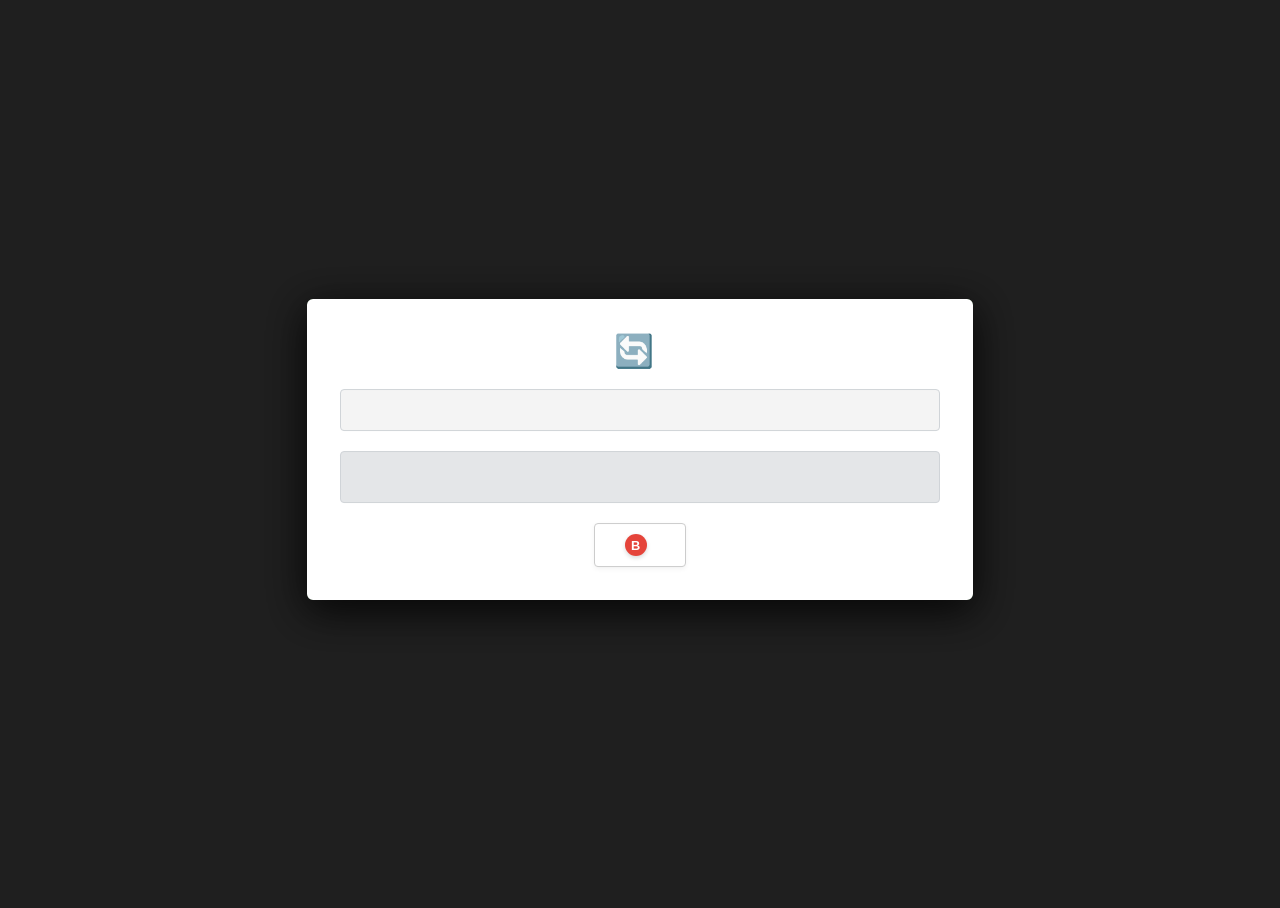
==== Source/Blade-2005/index.html @ 4a7c9905 "Add files via upload" ====
<!DOCTYPE html>
<html lang="en" dir="ltr"> <head>
    <meta charset="UTF-8">
    <meta name="viewport" content="width=device-width, initial-scale=1.0">
    <title>Xenia Dashboard</title>
    
    <link id="theme-stylesheet" rel="stylesheet" href=""> 
    <link href="https://fonts.googleapis.com/css2?family=Tajawal:wght@400;500;700;800&display=swap" rel="stylesheet">
    
    <link href="https://fonts.googleapis.com/css2?family=Source+Sans+3:wght@400;600;700&display=swap" rel="stylesheet">
    <style>
        body, html {
            width: 100%;
            height: 100vh;
            overflow: hidden;
            font-family: 'XBOX', 'Source Sans 3', 'Segoe UI', Tahoma, sans-serif;
            position: relative;
            color: #fff;
        }
    </style>
</head>
<body>
    
    <div class="nxe-dashboard" x-data x-cloak>
        <div id="view-host" x-html="$store.app.currentViewHTML">
        </div>
    </div>
    
    <style>
        [x-cloak] { display: none !important; }
    </style>

    <audio id="select-sound" src="assets/audio/Select A (Alt).wav" preload="auto"></audio>
    <audio id="back-sound" src="assets/audio/Back.wav" preload="auto"></audio>
    <audio id="focus-sound" src="assets/audio/move.wav" preload="auto"></audio>
    <audio id="channel-up-sound" src="assets/audio/Page Left.wav" preload="auto"></audio>
    <audio id="channel-down-sound" src="assets/audio/Page Right.wav" preload="auto"></audio>
    <audio id="panel-left-sound" src="assets/audio/dash_Blink.wav" preload="auto"></audio>
    <audio id="panel-right-sound" src="assets/audio/dl_complete.wav" preload="auto"></audio>
    <audio id="panel-unfold-sound" src="assets/audio/guide-open.wav" preload="auto"></audio>
    <audio id="bgm-player" loop></audio>

    <script src="theme.js"></script>
    <script src="app-core://core.js"></script>
    
    <script src="app-core://cdn.min.js"></script>
    

    <div id="guide-overlay" 
     class="nxe-guide-overlay" 
     x-show="$store.app.isGuideOpen" 
     x-transition:enter="transition ease-out duration-300"
     x-transition:enter-start="opacity-0 translate-x-[-50px]"
     x-transition:enter-end="opacity-100 translate-x-0"
     x-transition:leave="transition ease-in duration-200"
     x-transition:leave-start="opacity-100 translate-x-0"
     x-transition:leave-end="opacity-0 translate-x-[-50px]"
     style="display: none;">

    <div class="nxe-guide-backdrop"></div>

    <div class="nxe-guide-master">
        
        <div class="nxe-guide-header">
            <div class="nxe-guide-title">XENIA GUIDE</div>
            <div class="nxe-guide-time" x-text="$store.app.systemTime || '12:00 PM'"></div>
        </div>

        <div class="nxe-blades-container">

            <div class="nxe-blade blade-settings" 
                :class="{'active': $store.app.guideTabs[$store.app.guideTabIndex].id === 'settings'}"
                :style="{
                    'order': $store.app.guideTabs[$store.app.guideTabIndex].id === 'settings' ? 1 : ($store.app.guideTabs[$store.app.guideTabIndex].id === 'games' ? 2 : 3),
                    'z-index': $store.app.guideTabs[$store.app.guideTabIndex].id === 'settings' ? 10 : ($store.app.guideTabs[$store.app.guideTabIndex].id === 'games' ? 9 : 8)
                }">
                 
                <div class="nxe-content" x-show="$store.app.guideTabs[$store.app.guideTabIndex].id === 'settings'">
                    <ul class="nxe-menu-list scrollable">
                        <template x-for="(item, index) in $store.app.settingsMenu" :key="item.id">
                            <li :id="'guide-settings-' + index" 
                                :class="{'selected': $store.app.guideMenuIndex === index}"
                                @click.prevent="$store.actions.selectFocusedItem()">
                                
                                <template x-if="item.icon">
                                    <img :src="item.icon" style="width: 24px; height: 24px; margin-right: 15px; object-fit: contain; filter: drop-shadow(1px 0 0 #333) drop-shadow(-1px 0 0 #333) drop-shadow(0 1px 0 #333) drop-shadow(0 -1px 0 #333);">
                                </template>
                                
                                <span style="flex: 1;" x-text="$store.app.t('settings.' + item.id + '_title') || item.name"></span>
                                
                                <template x-if="item.id === 'language'">
                                    <span class="guide-lang-badge" style="background: rgba(0,0,0,0.1); padding: 2px 6px; border-radius: 4px; font-size: 12px; font-weight: 900;" x-text="$store.app.language.toUpperCase()"></span>
                                </template>
                            </li>
                        </template>
                    </ul>
                </div>
                <div class="nxe-spine"><span x-text="$store.app.t('guide.settings') || 'SETTINGS'"></span></div>
            </div>

            <div class="nxe-blade blade-home" 
                :class="{'active': $store.app.guideTabs[$store.app.guideTabIndex].id === 'home'}"
                :style="{
                    'order': $store.app.guideTabs[$store.app.guideTabIndex].id === 'home' ? 1 : ($store.app.guideTabs[$store.app.guideTabIndex].id === 'settings' ? 2 : 3),
                    'z-index': $store.app.guideTabs[$store.app.guideTabIndex].id === 'home' ? 10 : ($store.app.guideTabs[$store.app.guideTabIndex].id === 'settings' ? 9 : 8)
                }">
                 
                <div class="nxe-content" x-show="$store.app.guideTabs[$store.app.guideTabIndex].id === 'home'">
                    
                    <div class="nxe-profile-card">
                        <div class="nxe-gamerpic-container">
                            <template x-if="$store.app.userAvatar">
                                <img :src="$store.app.userAvatar" alt="Gamerpic" style="width: 100%; height: 100%; object-fit: cover; display: block;">
                            </template>
                            <template x-if="!$store.app.userAvatar">
                                <img src="assets/icons/placeholder.png" alt="Gamerpic" style="width: 100%; height: 100%; object-fit: cover; display: block;">
                            </template>
                        </div>
                        <div class="nxe-profile-details">
                            <div class="nxe-player-name">
                                <span x-text="$store.app.playerTag || 'Player Name'"></span> 
                                <span class="nxe-score" x-text="$store.app.gamerscore || 0"></span>
                            </div>
                            <div class="nxe-player-status">Status <span class="nxe-status-text">Online</span></div>
                        </div>
                    </div>

                    <ul class="nxe-menu-list">
                        <li id="guide-home-0" :class="{'selected': $store.app.guideMenuIndex === 0}">
                            <span x-text="$store.app.t('guide.dashboard') || 'XENIA DASHBOARD'"></span>
                        </li>
                        <li id="guide-home-1" :class="{'selected': $store.app.guideMenuIndex === 1}">
                            <span class="label" x-text="$store.app.t('guide.friend_list') || 'FRIEND LIST'"></span>
                        </li>
                        <li id="guide-home-2" :class="{'selected': $store.app.guideMenuIndex === 2}">
                            <span x-text="$store.app.t('guide.shutdown') || 'SHUTDOWN SYSTEM'"></span>
                        </li>
                    </ul>
                </div>
                <div class="nxe-spine"><span x-text="$store.app.t('guide.home') || 'HOME'"></span></div>
            </div>

            <div class="nxe-blade blade-games" 
                :class="{'active': $store.app.guideTabs[$store.app.guideTabIndex].id === 'games'}"
                :style="{
                    'order': $store.app.guideTabs[$store.app.guideTabIndex].id === 'games' ? 1 : ($store.app.guideTabs[$store.app.guideTabIndex].id === 'home' ? 2 : 3),
                    'z-index': $store.app.guideTabs[$store.app.guideTabIndex].id === 'games' ? 10 : ($store.app.guideTabs[$store.app.guideTabIndex].id === 'home' ? 9 : 8)
                }">
                
                <div class="nxe-content" x-show="$store.app.guideTabs[$store.app.guideTabIndex].id === 'games'">
                    <ul class="nxe-menu-list scrollable">
                        <template x-for="(game, index) in $store.app.gamesList" :key="game.path">
                            <li :id="'guide-game-' + index" :class="{'selected': $store.app.guideMenuIndex === index}">
                                <img :src="($store.app.filteredLibraryGames.find(g => g.titleID === game.titleID)?.iconUrl) || game.coverUrl || 'assets/icons/placeholder.png'" 
                                    style="width: 35px; height: 35px; border-radius: 4px; object-fit: cover; margin-right: 15px; border: 1px solid rgba(0,0,0,0.2);">
                                <span x-text="game.name"></span>
                            </li>
                        </template>
                        <li x-show="$store.app.gamesList.length === 0" style="justify-content:center; border:none; background: transparent; box-shadow: none;">
                            <span style="color:#888;" x-text="$store.app.t('guide.no_games') || 'No games found'"></span>
                        </li>
                    </ul>
                </div>
                <div class="nxe-spine"><span x-text="$store.app.t('guide.games') || 'GAMES'"></span></div>
            </div>

        </div>

        <div class="nxe-guide-footer">
            <div class="nxe-btn">
                <div class="btn-bubble btn-a">A</div>
                <span x-text="$store.app.t('generic.select') || 'Select'"></span>
            </div>
            <div class="nxe-btn">
                <div class="btn-bubble btn-b">B</div>
                <span x-text="$store.app.t('generic.close') || 'Back'"></span>
            </div>
        </div>

    </div>
</div>

<style>
    
    .shutdown-crt {
        position: fixed;
        top: 0; left: 0; right: 0; bottom: 0;
        background: black;
        opacity: 0;
        pointer-events: none;
        z-index: 9999;
        transition: opacity 0.1s;
    }

    
    .shutdown-active {
        opacity: 1;
        animation: turn-off 0.7s cubic-bezier(0.23, 1, 0.32, 1) forwards;
    }

    @keyframes turn-off {
        0% {
            transform: scale(1, 1.3) translate3d(0, 0, 0);
            -webkit-filter: brightness(1);
            filter: brightness(1);
            opacity: 1;
        }
        60% {
            transform: scale(1, 0.001) translate3d(0, 0, 0);
            -webkit-filter: brightness(10);
            filter: brightness(10);
        }
        100% {
            animation-timing-function: cubic-bezier(0.755, 0.05, 0.855, 0.06);
            transform: scale(0, 0.001) translate3d(0, 0, 0);
            -webkit-filter: brightness(0);
            filter: brightness(0);
        }
    }

    
    @import url('https://fonts.googleapis.com/css2?family=Tajawal:wght@400;500;700;800&display=swap');

    
    html[dir="rtl"] body {
        font-family: 'Tajawal', 'Segoe UI', sans-serif !important;
    }

    
    html[dir="rtl"] .nxe-settings-wrapper,
    html[dir="rtl"] .marketplace-header,
    html[dir="rtl"] .info-card-header {
        flex-direction: row-reverse;
    }

    html[dir="rtl"] .nxe-footer-left {
        right: 50px; left: auto; flex-direction: row-reverse;
    }
    html[dir="rtl"] .nxe-footer-right {
        left: 50px; right: auto;
    }
    html[dir="rtl"] .footer-button {
        flex-direction: row-reverse;
    }
    html[dir="rtl"] .button-icon {
        margin-right: 0; margin-left: 10px;
    }

    
    html[dir="rtl"] .dashboard-drawer,
    html[dir="rtl"] .download-drawer {
        left: -420px; right: auto;
        border-left: none; border-right: 1px solid rgba(255,255,255,0.1);
    }
    html[dir="rtl"] .dashboard-drawer.open,
    html[dir="rtl"] .download-drawer.open {
        transform: translateX(420px);
    }

    
    html[dir="rtl"] .nxe-settings-icon {
        margin-right: 0; margin-left: 15px;
    }

    
    html[dir="rtl"] .search-icon {
        right: 12px; left: auto;
    }
    html[dir="rtl"] .search-box-wrapper input {
        padding: 10px 35px 10px 15px;
    }
    html[dir="rtl"] .rb-hint {
        left: 15px; right: auto;
    }
</style>

<div x-data x-show="$store.app.showX360tidNotify" 
     class="nxe-global-overlay" 
     style="position: fixed; top: 50%; left: 50%; transform: translate(-50%, -50%); z-index: 999999; width: auto; height: auto;">
    
    
    <div class="nxe-alert-box" 
         :dir="$store.app.language === 'ar' ? 'rtl' : 'ltr'"
         style="background: #ffffff; border: 3px solid #107c10; width: 600px; padding: 30px; border-radius: 6px; box-shadow: 0 0 0 9999px rgba(0, 0, 0, 0.65), 0 10px 40px rgba(0, 0, 0, 0.5); animation: nxe-page-slide-in 0.3s; color: #2c3338; position: relative; font-family: var(--font-family, sans-serif);">
        
        
        <h2 style="color: #000000; margin-top: 0; display: flex; align-items: center; gap: 12px; justify-content: center; font-weight: 700;">
            <span style="font-size: 2rem;">⚠</span>
            <span x-html="$store.app.t('scan_tool.title')"></span>
        </h2>
        
        
        <div style="background: #f4f4f4; border-radius: 4px; padding: 15px; margin-bottom: 20px; border: 1px dashed #b7b7b7;">
            <p style="margin: 0; font-weight: bold; color: #2c3338; font-size: 1.1rem; text-align: center;" 
               x-html="$store.app.t('scan_tool.missing')"></p>
            <p style="margin: 10px 0 0 0; font-size: 0.95rem; color: #555555; text-align: center; line-height: 1.6;"
               x-html="$store.app.t('scan_tool.desc')"></p>
        </div>

        
        <div style="margin: 15px 0; background: #e4e6e8; padding: 25px 20px; border-radius: 4px; border: 1px solid #b1b1b1; text-align: center;">
            
            <template x-if="$store.app.x360tidDownloadState === 'idle' || $store.app.x360tidDownloadState === 'error'">
                <div>
                    
                    <div x-show="$store.app.x360tidDownloadState === 'error'" style="color: #db1f1f; margin-bottom: 15px; font-weight: bold;" x-html="$store.app.t('scan_tool.fail')"></div>
                    
                    
                    <button @click="$store.actions.downloadX360tid()" 
                            style="background: #333333; color: white; border: none; padding: 12px 30px; border-radius: 4px; cursor: pointer; font-weight: bold; font-size: 1.1rem; box-shadow: 0 4px 10px rgba(0,0,0,0.15); display: flex; align-items: center; justify-content: center; gap: 12px; margin: 0 auto; transition: transform 0.1s;">
                        <span style="background: #f2c40e; color: #111; border-radius: 50%; width: 26px; height: 26px; display: inline-flex; align-items: center; justify-content: center; font-size: 0.9rem; font-weight: bold; box-shadow: 0 2px 4px rgba(0,0,0,0.2);">Y</span>
                        <span x-html="$store.app.t('scan_tool.auto_btn')"></span>
                    </button>
                </div>
            </template>

            
            <template x-if="$store.app.x360tidDownloadState === 'downloading'">
                <div style="color: #9c9c9c; font-weight: bold; font-size: 1.2rem; display: flex; align-items: center; justify-content: center; gap: 10px; animation: blink-cursor 1s infinite;">
                    <span style="font-size: 1.5rem;">⬇️</span>
                    <span x-html="$store.app.t('scan_tool.downloading')"></span>
                </div>
            </template>

            
            <template x-if="$store.app.x360tidDownloadState === 'success'">
                <div style="color: #b9b9b9; font-weight: bold; font-size: 1.2rem; display: flex; align-items: center; justify-content: center; gap: 10px;">
                    <span style="font-size: 1.5rem;">✅</span>
                    <span x-html="$store.app.t('scan_tool.success')"></span>
                </div>
            </template>
        </div>

        
        <div style="display: flex; justify-content: center; margin-top: 20px;">
            <button @click="$store.app.showX360tidNotify = false" 
                    style="background: #ffffff; color: #333333; border: 1px solid #cccccc; padding: 10px 30px; border-radius: 4px; cursor: pointer; font-size: 0.95rem; display: flex; align-items: center; gap: 8px; font-weight: bold; transition: all 0.2s; box-shadow: 0 2px 5px rgba(0,0,0,0.05);">
                <span style="background: #e5443a; color: white; border-radius: 50%; width: 22px; height: 22px; display: inline-flex; align-items: center; justify-content: center; font-size: 0.8rem; box-shadow: 0 2px 4px rgba(0,0,0,0.15);">B</span>
                <span x-html="$store.app.t('generic.cancel')"></span>
            </button>
        </div>
    </div>
</div>
<div x-data x-show="$store.app.showAppUpdateNotify" 
     class="nxe-global-overlay" 
     style="position: fixed; top: 50%; left: 50%; transform: translate(-50%, -50%); z-index: 999999; width: auto; height: auto;">
    
    
    <div class="nxe-alert-box" 
         :dir="$store.app.language === 'ar' ? 'rtl' : 'ltr'"
         style="background: #ffffff; border: 3px solid #ffffff; width: 600px; padding: 30px; border-radius: 6px; box-shadow: 0 0 0 9999px rgba(0, 0, 0, 0.65), 0 10px 40px rgba(0, 0, 0, 0.5); animation: nxe-page-slide-in 0.3s; color: #2c3338; position: relative; font-family: var(--font-family, sans-serif);">
        
        
        <h2 style="color: #000000; margin-top: 0; display: flex; align-items: center; gap: 12px; justify-content: center; font-weight: 700;">
            <span style="font-size: 2rem;">🔄</span>
            <span x-text="$store.app.t('app_update.title')"></span>
        </h2>
        
        
        <div style="background: #f4f4f4; border-radius: 4px; padding: 15px; margin-bottom: 20px; border: 1px solid #d0d4d8;">
            <p style="margin: 0; font-weight: bold; color: #2c3338; font-size: 1.1rem; text-align: center;">
                <span x-text="$store.app.t('app_update.version_prefix')"></span>
                <span style="color: #a7a7a7; font-weight: 700;" x-text="$store.app.newAppVersionFound"></span>
                <span x-text="$store.app.t('app_update.version_suffix')"></span>
            </p>
            <p style="margin: 10px 0 0 0; font-size: 0.95rem; color: #555555; text-align: center; line-height: 1.6;" 
               x-text="$store.app.t('app_update.description')">
            </p>
        </div>

        
        <div style="margin: 15px 0; background: #e4e6e8; padding: 25px 20px; border-radius: 4px; border: 1px solid #d0d4d8; text-align: center;">
            
            <template x-if="$store.app.appUpdateDownloadState === 'idle' || $store.app.appUpdateDownloadState === 'error'">
                <div>
                    <div x-show="$store.app.appUpdateDownloadState === 'error'" style="color: #db1f1f; margin-bottom: 15px; font-weight: bold;" x-text="$store.app.t('app_update.failed')"></div>
                    
                    
                    <button @click="$store.actions.startAutoAppUpdate()" 
                            style="background: #333333; color: white; border: none; padding: 12px 30px; border-radius: 4px; cursor: pointer; font-weight: bold; font-size: 1.1rem; box-shadow: 0 4px 10px rgba(0,0,0,0.15); display: flex; align-items: center; justify-content: center; gap: 12px; margin: 0 auto; transition: transform 0.1s;">
                        <span style="background: #f2c40e; color: #111; border-radius: 50%; width: 26px; height: 26px; display: inline-flex; align-items: center; justify-content: center; font-size: 0.9rem; font-weight: bold; box-shadow: 0 2px 4px rgba(0,0,0,0.2);">Y</span>
                        <span x-text="$store.app.t('app_update.update_now')"></span>
                    </button>
                </div>
            </template>

            
            <template x-if="$store.app.appUpdateDownloadState === 'downloading'">
                <div style="display: flex; flex-direction: column; align-items: center; gap: 10px;">
                    <div style="color: #000000; font-weight: bold; font-size: 1.2rem; display: flex; align-items: center; justify-content: center; gap: 10px; animation: blink-cursor 1s infinite;">
                        <span style="font-size: 1.5rem;">⬇️</span>
                        <span x-text="$store.app.t('app_update.downloading')"></span>
                    </div>
                    <div style="font-size: 1.5rem; font-weight: bold; color: #2c3338;" x-text="$store.app.appUpdateInfo.percentage + '%'"></div>
                </div>
            </template>
        </div>

        
        <div style="display: flex; justify-content: center; margin-top: 20px;">
            <button @click="$store.app.showAppUpdateNotify = false; $store.actions.playSound('back');" 
                    style="background: #ffffff; color: #333333; border: 1px solid #cccccc; padding: 10px 30px; border-radius: 4px; cursor: pointer; font-size: 0.95rem; display: flex; align-items: center; gap: 8px; font-weight: bold; transition: all 0.2s; box-shadow: 0 2px 5px rgba(0,0,0,0.05);">
                <span style="background: #e5443a; color: white; border-radius: 50%; width: 22px; height: 22px; display: inline-flex; align-items: center; justify-content: center; font-size: 0.8rem; box-shadow: 0 2px 4px rgba(0,0,0,0.15);">B</span>
                <span x-text="$store.app.t('app_update.ask_later')"></span>
            </button>
        </div>
    </div>
</div>

    <style>
        
        .friend-list-overlay {
            position: fixed; 
            top: 0; left: 0; 
            width: 100vw; height: 100vh;
            background: rgba(0, 0, 0, 0.7); 
            backdrop-filter: blur(8px);
            z-index: 99999; 
            display: flex; 
            align-items: center; 
            justify-content: center;
        }

        .friend-list-box {
            width: 600px; 
            background: #ffffff; 
            border: 1px solid #ccc;
            border-radius: 12px; 
            box-shadow: 0 25px 60px rgba(0,0,0,0.6);
            overflow: hidden; 
            display: flex; 
            flex-direction: column;
            direction: ltr; 
            font-family: 'Segoe UI', Tahoma, sans-serif;
        }

        .friend-list-header {
            background: #f4f4f4; 
            padding: 20px 25px; 
            border-bottom: 2px solid #e0e0e0;
            display: flex; 
            justify-content: space-between; 
            align-items: center;
        }
        
        .friend-list-header h3 { margin: 0; color: #111; font-size: 24px; font-weight: 800; text-transform: uppercase; text-shadow: none; }
        .friend-list-header span { color: #555; font-size: 14px; font-weight: bold; }
        
        .empty-friends-icon {
            width: 60px;
            height: 60px;
            opacity: 0.5; 
            margin-bottom: 20px;
            display: block;
            margin-left: auto;
            margin-right: auto;
            filter: drop-shadow(0 2px 4px rgba(0,0,0,0.1));
        }
        
        .friend-list-content { padding: 10px; max-height: 400px; overflow-y: auto; background: #ffffff; }
        
        .friend-item {
            padding: 15px 20px; 
            margin-bottom: 5px; 
            border-radius: 6px;
            display: flex; 
            align-items: center; 
            gap: 15px;
            background: #fafafa; 
            border: 1px solid #eee;
            color: #333; 
            cursor: pointer; 
            transition: all 0.15s ease-out;
        }
        
        .friend-item.focused {
            background: #ffffff; 
            color: #000; 
            transform: scale(1.02);
            box-shadow: 0 4px 12px rgba(0,0,0,0.1);
            border: 2px solid #000000; 
            z-index: 10;
        }
        
        .friend-footer {
            padding: 15px 25px; 
            background: #f9f9f9; 
            display: flex; 
            gap: 30px;
            justify-content: flex-end; 
            border-top: 1px solid #eee;
        }
        
        .friend-footer div { display: flex; align-items: center; gap: 8px; font-size: 14px; color: #111; font-weight: bold; text-transform: uppercase;}
        
        .keyboard-overlay {
            position: fixed;
            top: 0; left: 0;
            width: 100%; height: 100%;
            
            background: rgba(0, 0, 0, 0.7); 
            backdrop-filter: blur(8px);
            z-index: 20000;
            display: none;
            align-items: center;
            justify-content: center;
            opacity: 0;
            transition: opacity 0.3s ease;
        }

        .keyboard-overlay.open {
            display: flex;
            opacity: 1;
        }

        
        .xbox-kb-wrapper {
            width: 900px;
            background: #ffffff; 
            border: 1px solid #ccc;
            border-radius: 12px;
            padding: 30px;
            box-shadow: 0 25px 60px rgba(0,0,0,0.5);
            position: relative;
        }

        .kb-top-label {
            font-size: 1.4rem;
            color: #111; 
            margin-bottom: 20px;
            text-transform: uppercase;
            letter-spacing: 2px;
            font-weight: 800;
            text-align: center;
            border-bottom: 2px solid #eee;
            padding-bottom: 10px;
        }

        
        .xbox-kb-input-row {
            background: #f9f9f9; 
            border: 2px solid #ccc;
            border-radius: 8px;
            padding: 15px 20px;
            margin-bottom: 30px;
            display: flex;
            align-items: center;
            position: relative;
            height: 60px;
            box-sizing: border-box;
        }

        .xbox-kb-input {
            background: transparent;
            border: none;
            color: #000; 
            font-size: 1.8rem;
            font-weight: bold;
            width: 100%;
            outline: none;
            font-family: 'Segoe UI', Tahoma, Geneva, Verdana, sans-serif;
        }

        .input-cursor {
            position: absolute;
            width: 3px;
            height: 30px;
            background-color: #107c10; 
            animation: blink-cursor 0.8s infinite;
        }

        @keyframes blink-cursor {
            0%, 100% { opacity: 1; }
            50% { opacity: 0; }
        }

        .xbox-kb-main-body { display: flex; gap: 20px; justify-content: space-between; }
        .kb-col { display: flex; flex-direction: column; gap: 10px; }
        .center-col { flex: 1; }

        .keys-grid-tight { display: flex; flex-direction: column; gap: 8px; }
        .keys-row-tight { display: flex; justify-content: center; gap: 8px; }

        
        .xbox-key-tight {
            width: 50px; height: 50px;
            background: #f4f4f4; 
            border: 1px solid #ddd;
            border-bottom: 3px solid #ccc; 
            border-radius: 6px;
            display: flex; align-items: center; justify-content: center;
            color: #111; 
            font-size: 1.2rem;
            font-weight: bold;
            transition: all 0.15s ease-out;
            cursor: pointer;
        }

        
        .xbox-key-tight.focused {
            background: #107c10; 
            color: #fff;
            border-color: #0b530b;
            border-bottom: 3px solid #0b530b;
            transform: scale(1.1);
            box-shadow: 0 5px 15px rgba(16, 124, 16, 0.4);
            z-index: 10;
        }

        
        .side-btn {
            background: #f4f4f4;
            padding: 15px; border-radius: 8px;
            text-align: center; min-width: 100px;
            border: 1px solid #ddd;
            border-bottom: 3px solid #ccc;
            display: flex; flex-direction: column; justify-content: center; flex: 1;
        }

        .side-btn .btn-icon-visual { color: #111; font-weight: bold; font-size: 14px; margin-bottom: 5px; }
        .side-btn .btn-label { color: #555; font-size: 12px; font-weight: bold; text-transform: uppercase; }

        .side-btn.active-state { 
            background: #eef7ee; 
            border-color: #107c10; 
            border-bottom-color: #107c10; 
        }

        
        .done-btn-container {
            background: #107c10; color: #fff; padding: 15px;
            border-radius: 8px; text-align: center; cursor: pointer;
            font-weight: bold; text-transform: uppercase;
            border-bottom: 3px solid #0b530b;
            display: flex; flex-direction: column; align-items: center; justify-content: center; flex: 1;
        }
        .play-icon-circle { font-size: 18px; margin-bottom: 5px; }

        .bottom-actions-row { display: flex; justify-content: center; gap: 40px; margin-top: 25px; }

        
        .wide-action-btn { display: flex; align-items: center; gap: 10px; color: #111; font-size: 0.9rem; font-weight: bold; text-transform: uppercase; }
        .footer-item { display: flex; align-items: center; gap: 10px; color: #111; font-size: 0.9rem; font-weight: bold; text-transform: uppercase; }

        .circle-icon {
            width: 28px; height: 28px; border-radius: 50%;
            display: flex; align-items: center; justify-content: center;
            color: white; font-weight: bold; font-size: 0.8rem;
            box-shadow: 0 2px 4px rgba(0,0,0,0.3);
        }

        .blue { background: #3a82e5; }
        .yellow { background: #f2c40e; color: #111; }
        .green-small { background: #59c853; color: #111; }
        .red-small { background: #e5443a; }

        
        .kb-black-footer {
            margin-top: 30px; border-top: 2px solid #eee;
            padding-top: 20px; display: flex; justify-content: center; gap: 40px;
        }

        


.button-icon.a, .btn-bubble.btn-a, .circle-icon.green-small, .friend-btn-icon.a, .art-footer .icon.a { background-color: var(--nxe-btn-a) !important; color: #000000 !important; }
.button-icon.b, .btn-bubble.btn-b, .circle-icon.red-small, .friend-btn-icon.b, .art-footer .icon.b { background-color: var(--nxe-btn-b) !important; color: #ffffff !important; }
.button-icon.x, .btn-bubble.btn-x, .circle-icon.blue, .friend-btn-icon.x, .art-footer .icon.x { background-color: var(--nxe-btn-x) !important; color: #ffffff !important; }
.button-icon.y, .btn-bubble.btn-y, .circle-icon.yellow, .friend-btn-icon.y, .art-footer .icon.y { background-color: var(--nxe-btn-y) !important; color: #000000 !important; }


.button-icon.menu, .button-icon.start-icon, .button-icon.lb-icon, .button-icon.rb-icon, 
.button-icon.lt-icon, .button-icon.rt-icon, .button-icon.back-icon, .bumper-hint, .friend-btn-icon.start {
    border-radius: 6px !important;
    padding: 0 8px !important;
    width: auto !important;
    min-width: 32px !important;
    height: 26px !important;
    font-size: 11px !important;
}


.button-icon.a, .button-icon.b, .button-icon.x, .button-icon.y, .button-icon.L3-icon, .button-icon.r3-icon,
.btn-bubble, .circle-icon, .friend-btn-icon:not(.start), .art-footer .icon {
    border-radius: 50% !important;
    width: 26px !important;
    height: 26px !important;
    padding: 0 !important;
    font-size: 12px !important;
}


.button-icon.r3-icon::before {
    display: none !important;
}


.footer-button,
.footer-button span,
.nxe-btn span,
.pb-footer-btn span,
.kb-black-footer .footer-item span,
.bottom-actions-row .wide-action-btn span,
.friend-footer div span:not([class*="icon"]),
.art-footer .footer-btn span:not(.icon) {
    color: #000000 !important;
    text-shadow: none !important;
    font-weight: 800 !important;
}


.done-btn-container {
    background: #ffffff !important;
    color: #000000 !important;
    border: 2px solid #000000 !important;
    box-shadow: 2px 2px 0px #000000 !important;
}
.done-btn-container .play-icon-circle {
    color: #000000 !important;
}
    </style>

    <div class="friend-list-overlay" x-show="$store.app.isFriendsOverlayOpen" x-transition.opacity style="display: none;">
        
        <template x-if="!$store.app.isKeyboardOpen">
            <div class="friend-list-box">
                <div class="friend-list-header">
                    <h3 x-text="$store.app.t('guide.friend_list') || 'Friend List'"></h3>
                    <span x-text="$store.app.friendsList.length + ' Friends'"></span>
                </div>
                
                <div class="friend-list-content custom-scrollbar">
                    <div x-show="$store.app.friendsList.length === 0" style="text-align: center; color: #555; padding: 60px 20px;">
                        <img src="assets/icons/Console-Xbox.png" class="empty-friends-icon" alt="Gamepad" style="filter: opacity(0.8) 
            drop-shadow(1px 0 0 #000) 
            drop-shadow(-1px 0 0 #000) 
            drop-shadow(0 1px 0 #000) 
            drop-shadow(0 -1px 0 #000) !important;">
                        <div style="font-size: 16px; line-height: 1.8; color: #333;" x-html="$store.app.t('guide.friends_empty') || `No friends added yet.<br>Press <b>Y</b> to add a friend's XUID.`"></div>
                    </div>

                    <template x-for="(friend, index) in $store.app.friendsList" :key="index">
                        <div 
                            class="friend-item" 
                            :class="{'focused': $store.app.focusedFriendIndex === index}"
                            @click="$store.app.focusedFriendIndex = index"
                        >
                            <div style="width: 45px; height: 45px; background: #e0e0e0; border-radius: 50%; display: flex; align-items: center; justify-content: center; border: 2px solid #ccc; font-size: 20px; color: #555; box-shadow: inset 0 2px 4px rgba(0,0,0,0.05);">
                                👤
                            </div>
                            
                            <div style="display: flex; flex-direction: column; flex: 1;">
                                <span style="font-size: 18px; font-weight: 800; color: #111;" x-text="friend.name"></span>
                                <span style="font-size: 13px; color: #666; font-family: 'Consolas', monospace; margin-top: 2px; font-weight: bold;" x-text="'XUID: ' + friend.xuid"></span>
                            </div>
                            
                            <span style="background: rgba(89, 200, 83, 0.1); border: 1px solid #59c853; color: #107c10; padding: 4px 8px; border-radius: 4px; font-size: 11px; font-weight: 900; letter-spacing: 1px;">NETPLAY</span>
                        </div>
                    </template>
                </div>

                <div class="friend-footer">
                    <div><span class="friend-btn-icon y">Y</span> <span x-text="$store.app.t('generic.add') || 'Add'"></span></div>
                    <div><span class="friend-btn-icon x">X</span> <span x-text="$store.app.t('generic.edit') || 'Edit'"></span></div>
                    <div><span class="friend-btn-icon start">☰</span> <span x-text="$store.app.t('generic.delete') || 'Delete'"></span></div>
                    <div><span class="friend-btn-icon b">B</span> <span x-text="$store.app.t('generic.close') || 'Close'"></span></div>
                </div>
            </div>
        </template>

        
        <template x-if="$store.app.isKeyboardOpen">
            <div class="xbox-kb-wrapper">
                
                <div class="kb-top-label" x-text="$store.app.keyboardMode === 'add_friend_xuid' ? ($store.app.t('guide.enter_xuid') || 'Enter Friend XUID (16 Characters)') : ($store.app.t('guide.enter_name') || 'Enter Friend Name')"></div>
                
                <div class="xbox-kb-input-row">
                    <input type="text" class="xbox-kb-input" 
                        :value="$store.app.keyboardMode === 'add_friend_xuid' ? $store.app.friendInputXuid : $store.app.friendInputName" readonly>
                    <div class="input-cursor" id="kb-cursor-indicator"></div>
                </div>
                
                <div class="xbox-kb-main-body">
                    <div class="kb-col side-col left">
                        <div class="side-btn" @click="$store.actions.moveTextCursor(-1)"><div class="btn-icon-visual lb-shape">◀ LB</div><span class="btn-label" x-text="$store.app.t('generic.left') || 'Left'"></span></div>
                        <div class="side-btn" :class="{'active-state': $store.app.isSymbols}" @click="$store.actions.handleKeyboardSpecial('SYMBOLS')"><div class="btn-icon-visual lt-shape">LT</div><span class="btn-label" x-text="$store.app.t('generic.symbols') || 'Symbols'"></span></div>
                        <div class="side-btn" :class="{'active-state': $store.app.isCaps}" @click="$store.actions.handleKeyboardSpecial('CAPS')"><div class="btn-icon-visual stick-shape">L3</div><span class="btn-label" x-text="$store.app.t('generic.caps') || 'Caps'"></span></div>
                    </div>
                    <div class="kb-col center-col">
                        <div class="keys-grid-tight">
                            <template x-for="(row, rIndex) in $store.app.currentKeys" :key="rIndex">
                                <div class="keys-row-tight">
                                    <template x-for="(key, cIndex) in row" :key="cIndex">
                                        <div class="xbox-key-tight" :class="{'focused': $store.app.keyboardRow === rIndex && $store.app.keyboardCol === cIndex}" @click="$store.app.keyboardRow = rIndex; $store.app.keyboardCol = cIndex; $store.actions.pressKeyboardKey()">
                                            <span x-text="key"></span>
                                        </div>
                                    </template>
                                </div>
                            </template>
                        </div>
                        <div class="bottom-actions-row">
                            <div class="wide-action-btn" @click="$store.actions.handleKeyboardSpecial('BACKSPACE')"><div class="circle-icon blue">X</div><span x-text="$store.app.t('generic.backspace') || 'Backspace'"></span></div>
                            <div class="wide-action-btn" @click="$store.actions.handleKeyboardSpecial('SPACE')"><div class="circle-icon yellow">Y</div><span x-text="$store.app.t('generic.space') || 'Space'"></span></div>
                        </div>
                    </div>
                    <div class="kb-col side-col right">
                        <div class="side-btn" @click="$store.actions.moveTextCursor(1)"><div class="btn-icon-visual rb-shape">RB ▶</div><span class="btn-label" x-text="$store.app.t('generic.right') || 'Right'"></span></div>
                        <div class="side-btn" :class="{'active-state': $store.app.isAccents}" @click="$store.actions.handleKeyboardSpecial('ACCENTS')"><div class="btn-icon-visual rt-shape">RT</div><span class="btn-label" x-text="$store.app.t('generic.accents') || 'Accents'"></span></div>
                        <div class="done-btn-container" @click="$store.actions.handleKeyboardSpecial('DONE')"><div class="play-icon-circle">▶</div><span x-text="$store.app.t('generic.done') || 'Done'"></span></div>
                    </div>
                </div>
                <div class="kb-black-footer">
                    <div class="footer-item"><div class="circle-icon green-small">A</div> <span x-text="$store.app.t('generic.select') || 'Select'"></span></div>
                    
                    <div class="footer-item" @click="$store.app.isKeyboardOpen = false"><div class="circle-icon red-small">B</div> <span x-text="$store.app.t('generic.cancel') || 'Cancel'"></span></div>
                </div>
            </div>
        </template>

    </div>

</body>
</html>
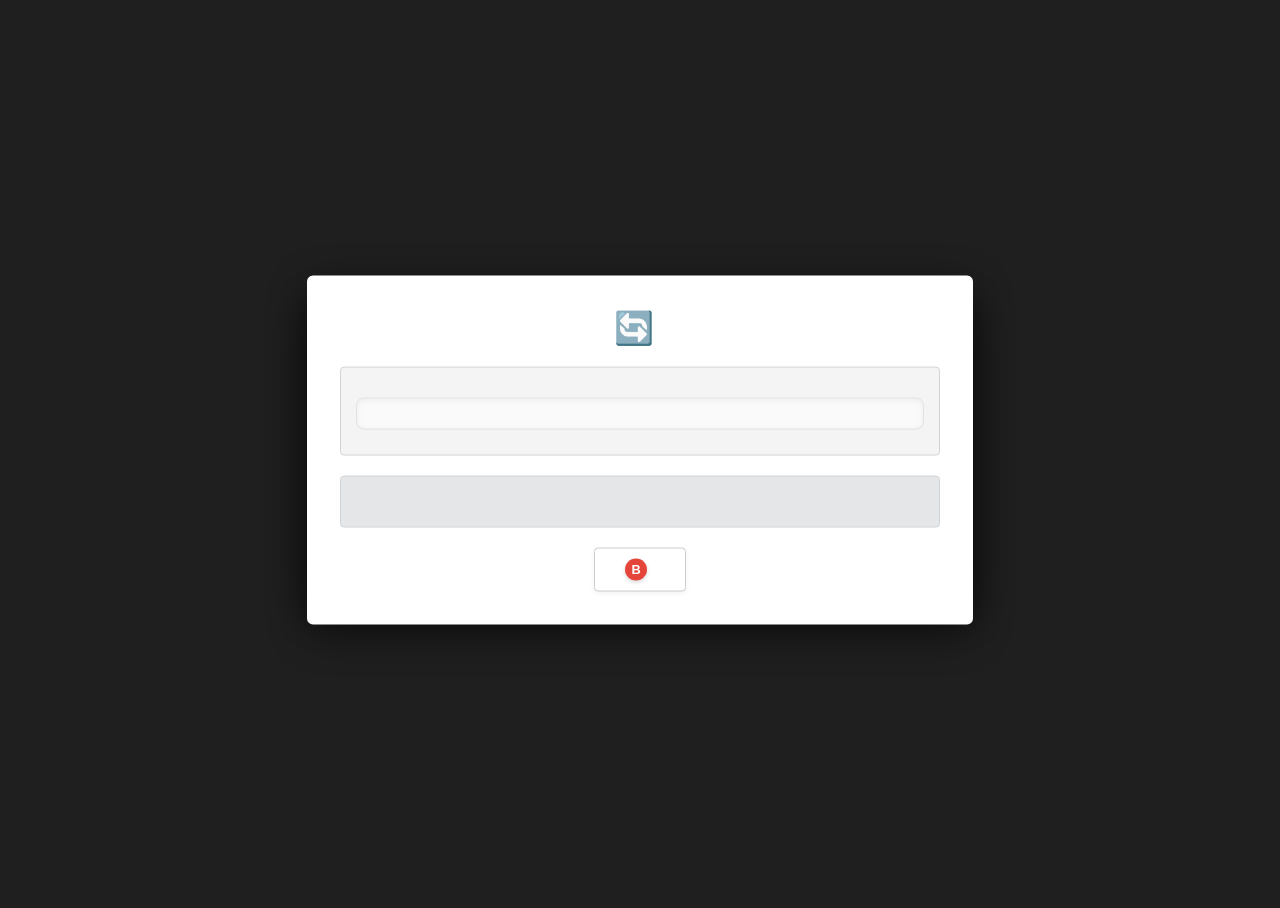
==== commit 0ddf2f85: "Add files via upload" ====
--- a/Source/Blade-2005/index.html
+++ b/Source/Blade-2005/index.html
@@ -121,7 +121,10 @@
                                 <span x-text="$store.app.playerTag || 'Player Name'"></span> 
                                 <span class="nxe-score" x-text="$store.app.gamerscore || 0"></span>
                             </div>
-                            <div class="nxe-player-status">Status <span class="nxe-status-text">Online</span></div>
+                            <div class="nxe-player-status">
+                                Status
+                                <span class="nxe-status-text" x-text="($store.app.settings.xeniaPath || '').toLowerCase().includes('netplay') ? ($store.app.t('dashboard_menu.online') || 'Online') : ($store.app.t('dashboard_menu.offline') || 'Offline')"></span>
+                            </div>
                         </div>
                     </div>
 
@@ -366,6 +369,17 @@
             <p style="margin: 10px 0 0 0; font-size: 0.95rem; color: #555555; text-align: center; line-height: 1.6;" 
                x-text="$store.app.t('app_update.description')">
             </p>
+            
+            <div x-show="$store.app.appUpdateInfo.releaseNotes"
+                 class="nxe-markdown-body"
+                 style="margin-top: 15px; padding: 15px; background: #fafafa; border-radius: 8px; border: 1px solid #e0e0e0; box-shadow: inset 0 2px 6px rgba(0,0,0,0.05); max-height: 160px; overflow-y: auto;"
+                 x-html="$store.app.parseMarkdown($store.app.appUpdateInfo.releaseNotes)">
+            </div>
+
+            
+            <p x-show="!$store.app.appUpdateInfo.releaseNotes" style="margin: 10px 0 0 0; font-size: 0.9rem; color: #ccc; text-align: center; line-height: 1.6;" 
+               x-text="$store.app.t('app_update.description')">
+            </p>
         </div>
 
         
@@ -662,62 +676,86 @@
 
         
 
-
-.button-icon.a, .btn-bubble.btn-a, .circle-icon.green-small, .friend-btn-icon.a, .art-footer .icon.a { background-color: var(--nxe-btn-a) !important; color: #000000 !important; }
-.button-icon.b, .btn-bubble.btn-b, .circle-icon.red-small, .friend-btn-icon.b, .art-footer .icon.b { background-color: var(--nxe-btn-b) !important; color: #ffffff !important; }
-.button-icon.x, .btn-bubble.btn-x, .circle-icon.blue, .friend-btn-icon.x, .art-footer .icon.x { background-color: var(--nxe-btn-x) !important; color: #ffffff !important; }
-.button-icon.y, .btn-bubble.btn-y, .circle-icon.yellow, .friend-btn-icon.y, .art-footer .icon.y { background-color: var(--nxe-btn-y) !important; color: #000000 !important; }
-
-
-.button-icon.menu, .button-icon.start-icon, .button-icon.lb-icon, .button-icon.rb-icon, 
-.button-icon.lt-icon, .button-icon.rt-icon, .button-icon.back-icon, .bumper-hint, .friend-btn-icon.start {
-    border-radius: 6px !important;
-    padding: 0 8px !important;
-    width: auto !important;
-    min-width: 32px !important;
-    height: 26px !important;
-    font-size: 11px !important;
-}
-
-
-.button-icon.a, .button-icon.b, .button-icon.x, .button-icon.y, .button-icon.L3-icon, .button-icon.r3-icon,
-.btn-bubble, .circle-icon, .friend-btn-icon:not(.start), .art-footer .icon {
-    border-radius: 50% !important;
-    width: 26px !important;
-    height: 26px !important;
-    padding: 0 !important;
-    font-size: 12px !important;
-}
-
-
-.button-icon.r3-icon::before {
-    display: none !important;
-}
-
-
-.footer-button,
-.footer-button span,
-.nxe-btn span,
-.pb-footer-btn span,
-.kb-black-footer .footer-item span,
-.bottom-actions-row .wide-action-btn span,
-.friend-footer div span:not([class*="icon"]),
-.art-footer .footer-btn span:not(.icon) {
-    color: #000000 !important;
-    text-shadow: none !important;
-    font-weight: 800 !important;
-}
-
-
-.done-btn-container {
-    background: #ffffff !important;
-    color: #000000 !important;
-    border: 2px solid #000000 !important;
-    box-shadow: 2px 2px 0px #000000 !important;
-}
-.done-btn-container .play-icon-circle {
-    color: #000000 !important;
-}
+        
+        .button-icon.a, .btn-bubble.btn-a, .circle-icon.green-small, .friend-btn-icon.a, .art-footer .icon.a { background-color: var(--nxe-btn-a) !important; color: #000000 !important; }
+        .button-icon.b, .btn-bubble.btn-b, .circle-icon.red-small, .friend-btn-icon.b, .art-footer .icon.b { background-color: var(--nxe-btn-b) !important; color: #ffffff !important; }
+        .button-icon.x, .btn-bubble.btn-x, .circle-icon.blue, .friend-btn-icon.x, .art-footer .icon.x { background-color: var(--nxe-btn-x) !important; color: #ffffff !important; }
+        .button-icon.y, .btn-bubble.btn-y, .circle-icon.yellow, .friend-btn-icon.y, .art-footer .icon.y { background-color: var(--nxe-btn-y) !important; color: #000000 !important; }
+
+        
+        .button-icon.menu, .button-icon.start-icon, .button-icon.lb-icon, .button-icon.rb-icon, 
+        .button-icon.lt-icon, .button-icon.rt-icon, .button-icon.back-icon, .bumper-hint, .friend-btn-icon.start {
+            border-radius: 6px !important;
+            padding: 0 8px !important;
+            width: auto !important;
+            min-width: 32px !important;
+            height: 26px !important;
+            font-size: 11px !important;
+        }
+
+        
+        .button-icon.a, .button-icon.b, .button-icon.x, .button-icon.y, .button-icon.L3-icon, .button-icon.r3-icon,
+        .btn-bubble, .circle-icon, .friend-btn-icon:not(.start), .art-footer .icon {
+            border-radius: 50% !important;
+            width: 26px !important;
+            height: 26px !important;
+            padding: 0 !important;
+            font-size: 12px !important;
+        }
+
+        
+        .button-icon.r3-icon::before {
+            display: none !important;
+        }
+
+        
+        .footer-button,
+        .footer-button span,
+        .nxe-btn span,
+        .pb-footer-btn span,
+        .kb-black-footer .footer-item span,
+        .bottom-actions-row .wide-action-btn span,
+        .friend-footer div span:not([class*="icon"]),
+        .art-footer .footer-btn span:not(.icon) {
+            color: #000000 !important;
+            text-shadow: none !important;
+            font-weight: 800 !important;
+        }
+
+        
+        .done-btn-container {
+            background: #ffffff !important;
+            color: #000000 !important;
+            border: 2px solid #000000 !important;
+            box-shadow: 2px 2px 0px #000000 !important;
+        }
+        .done-btn-container .play-icon-circle {
+            color: #000000 !important;
+        }
+        
+        .nxe-markdown-body {
+            font-size: 0.95rem;
+            color: #333333;
+            line-height: 1.5;
+            direction: auto;
+            text-align: start; 
+        }
+        .nxe-markdown-body > *:first-child { margin-top: 0 !important; }
+        .nxe-markdown-body > *:last-child { margin-bottom: 0 !important; }
+
+        .nxe-markdown-body h1 { font-size: 1.3rem; color: #000000; margin: 0 0 8px 0; border-bottom: 1px solid #dddddd; padding-bottom: 5px; }
+        .nxe-markdown-body h2 { font-size: 1.1rem; color: #000000; margin: 12px 0 5px 0; }
+        .nxe-markdown-body h3 { font-size: 1rem; color: #000000; margin: 10px 0 5px 0; }
+        .nxe-markdown-body ul { padding-inline-start: 20px; margin: 5px 0 10px 0; }
+        .nxe-markdown-body li { margin-bottom: 4px; }
+        .nxe-markdown-body strong { color: #000; font-weight: 800; }
+        .nxe-markdown-body .nxe-md-hr { border: 0; border-top: 1px dashed #cccccc; margin: 12px 0; }
+
+        
+        .nxe-markdown-body::-webkit-scrollbar { width: 6px; }
+        .nxe-markdown-body::-webkit-scrollbar-track { background: #f0f0f0; border-radius: 10px; }
+        .nxe-markdown-body::-webkit-scrollbar-thumb { background: #bbbbbb; border-radius: 10px; }
+        .nxe-markdown-body::-webkit-scrollbar-thumb:hover { background: #999999; }
     </style>
 
     <div class="friend-list-overlay" x-show="$store.app.isFriendsOverlayOpen" x-transition.opacity style="display: none;">
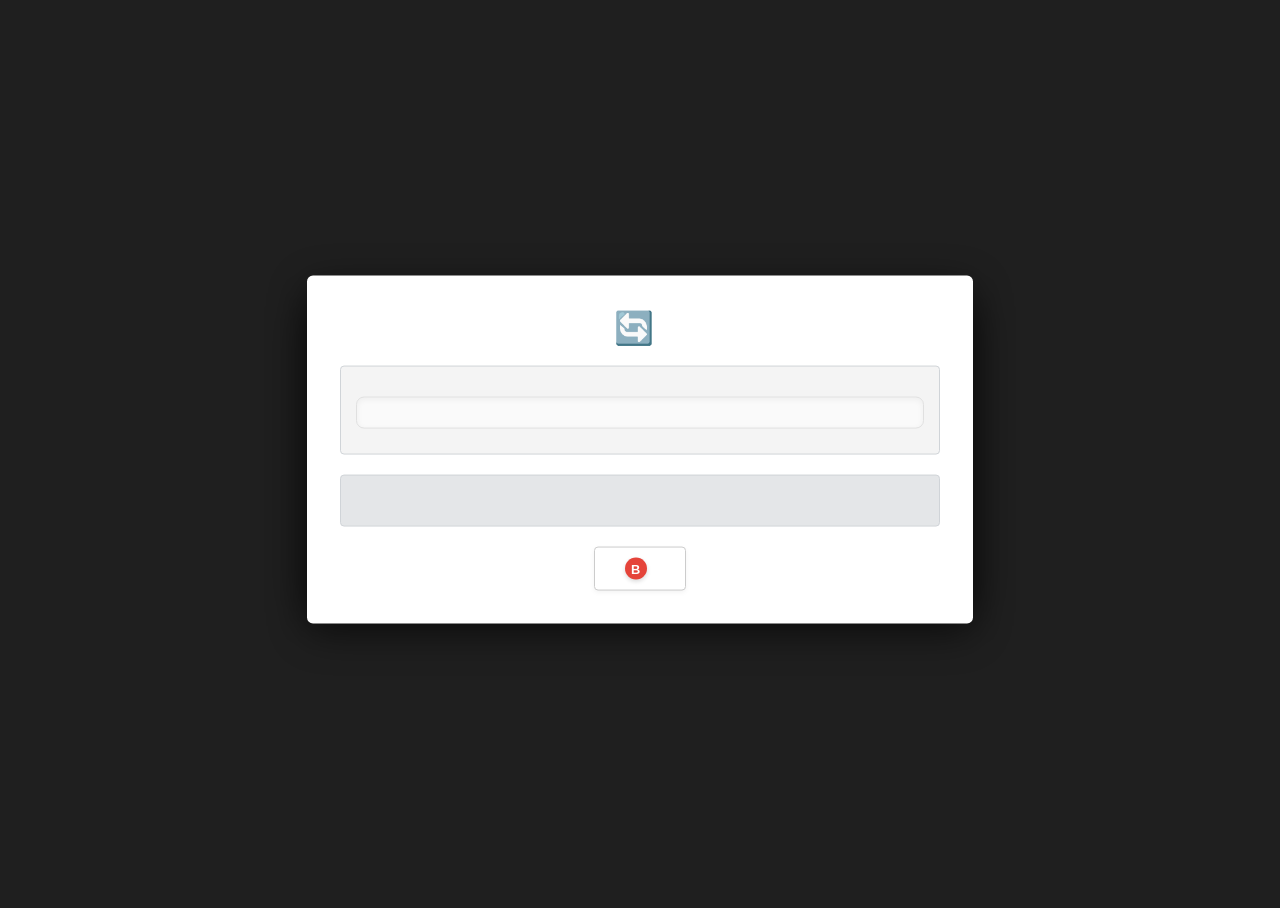
==== commit f4c64c79: "Add files via upload" ====
--- a/Source/Blade-2005/index.html
+++ b/Source/Blade-2005/index.html
@@ -677,10 +677,10 @@
         
 
         
-        .button-icon.a, .btn-bubble.btn-a, .circle-icon.green-small, .friend-btn-icon.a, .art-footer .icon.a { background-color: var(--nxe-btn-a) !important; color: #000000 !important; }
+        .button-icon.a, .btn-bubble.btn-a, .circle-icon.green-small, .friend-btn-icon.a, .art-footer .icon.a { background-color: var(--nxe-btn-a) !important; color: #ffffff !important; }
         .button-icon.b, .btn-bubble.btn-b, .circle-icon.red-small, .friend-btn-icon.b, .art-footer .icon.b { background-color: var(--nxe-btn-b) !important; color: #ffffff !important; }
         .button-icon.x, .btn-bubble.btn-x, .circle-icon.blue, .friend-btn-icon.x, .art-footer .icon.x { background-color: var(--nxe-btn-x) !important; color: #ffffff !important; }
-        .button-icon.y, .btn-bubble.btn-y, .circle-icon.yellow, .friend-btn-icon.y, .art-footer .icon.y { background-color: var(--nxe-btn-y) !important; color: #000000 !important; }
+        .button-icon.y, .btn-bubble.btn-y, .circle-icon.yellow, .friend-btn-icon.y, .art-footer .icon.y { background-color: var(--nxe-btn-y) !important; color: #ffffff !important; }
 
         
         .button-icon.menu, .button-icon.start-icon, .button-icon.lb-icon, .button-icon.rb-icon, 
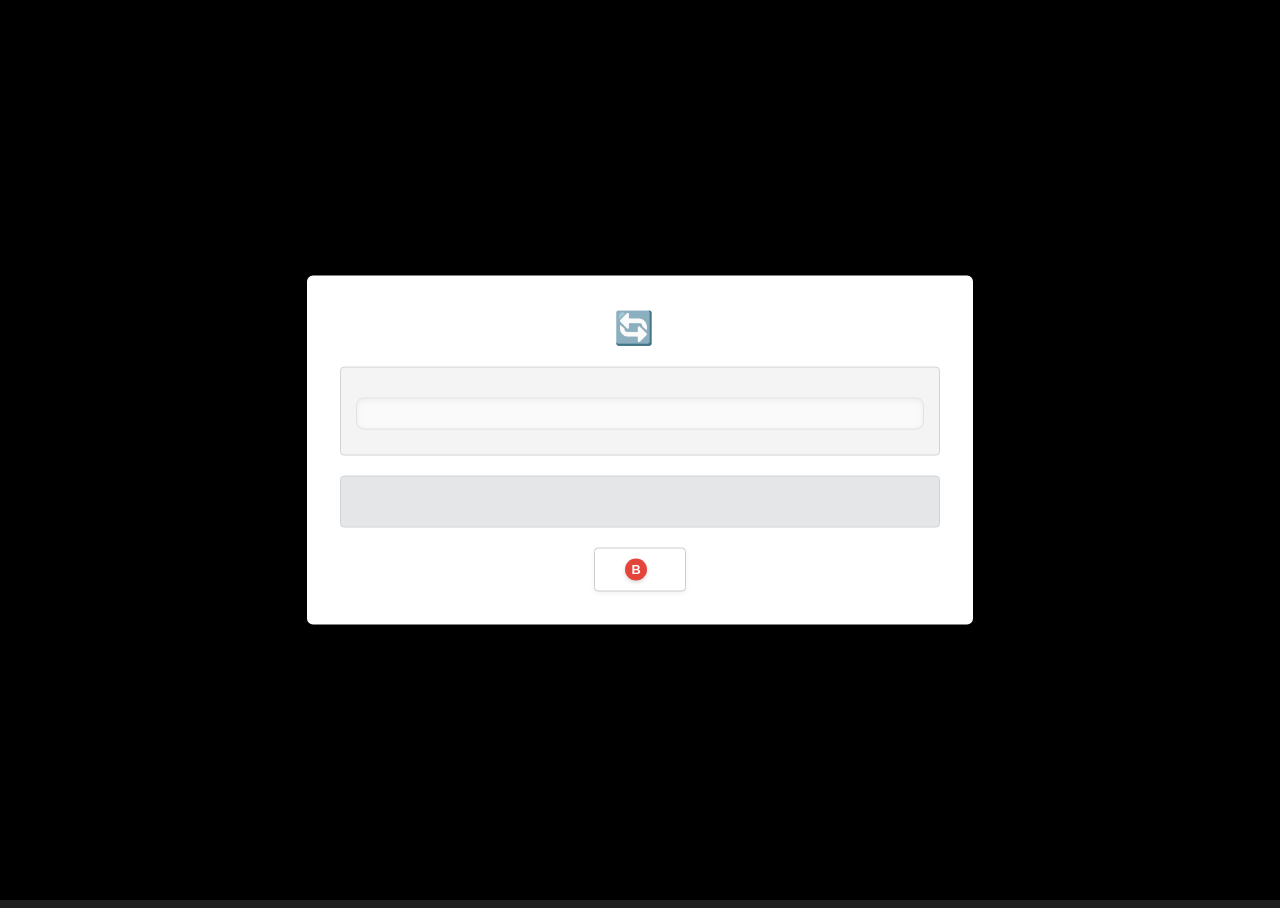
==== commit 0a105b73: "Add files via upload" ====
--- a/Source/Blade-2005/index.html
+++ b/Source/Blade-2005/index.html
@@ -17,9 +17,44 @@
             position: relative;
             color: #fff;
         }
+        
+        #global-wallpaper {
+            position: fixed;           
+            top: 0;
+            left: 0;
+            width: 100%;
+            height: 100%;
+            z-index: -1;               
+            background-size: cover;
+            background-position: center;
+            background-repeat: no-repeat;
+            background-color: #000;    
+            pointer-events: none;      
+            user-select: none;
+            transform: translateZ(0);  
+        }
+        
     </style>
 </head>
 <body>
+    <div id="global-wallpaper" x-data
+     :style="'background-image: ' + 
+        ($store.app.masterIndex === 0 
+            ? ($store.app.displaySettings?.homeBg 
+                ? `url('file:///${$store.app.displaySettings.homeBg.replace(/\\/g, '/')}')` 
+                : `url('assets/images/wallpapers/Home.png')`) 
+        : $store.app.masterIndex === 1 
+            ? ($store.app.displaySettings?.gamesBg 
+                ? `url('file:///${$store.app.displaySettings.gamesBg.replace(/\\/g, '/')}')` 
+                : `url('assets/images/wallpapers/Games.png')`)
+        : $store.app.masterIndex === 2 
+            ? ($store.app.displaySettings?.settingsBg 
+                ? `url('file:///${$store.app.displaySettings.settingsBg.replace(/\\/g, '/')}')` 
+                : `url('assets/images/wallpapers/Settings.png')`) 
+            : ($store.app.displaySettings?.aboutBg 
+                ? `url('file:///${$store.app.displaySettings.aboutBg.replace(/\\/g, '/')}')` 
+                : `url('assets/images/wallpapers/About.png')`))">
+</div>
     
     <div class="nxe-dashboard" x-data x-cloak>
         <div id="view-host" x-html="$store.app.currentViewHTML">
@@ -183,7 +218,335 @@
     </div>
 </div>
 
+    <div class="disc-selector-overlay" x-show="$store.app.isDiscSelectorOpen" x-transition.opacity style="display: none;">
+        <div class="disc-selector-box">
+            <div class="disc-selector-header">
+                <h3 x-text="$store.app.t('library.select_disc') || 'Select Disc'">Select Disc</h3>
+                <span x-text="$store.app.discSelectorGame?.discs?.length + ' Discs'"></span>
+            </div>
+
+            <div class="disc-selector-list custom-scrollbar">
+                <template x-for="(disc, index) in $store.app.discSelectorGame?.discs" :key="index">
+                    <div
+                        class="disc-file-item"
+                        :class="{'focused': $store.app.discSelectorIndex === index}"
+                        @click="$store.app.discSelectorIndex = index; $store.actions.launchSelectedDisc()"
+                    >
+                        <span class="file-name" x-text="disc.fileName"></span>
+                    </div>
+                </template>
+            </div>
+
+            <div class="disc-selector-footer">
+                <div><span class="friend-btn-icon a">A</span> <span x-text="$store.app.t('generic.select') || 'Launch'">Launch</span></div>
+                <div><span class="friend-btn-icon b">B</span> <span x-text="$store.app.t('generic.cancel') || 'Cancel'">Cancel</span></div>
+            </div>
+        </div>
+    </div>
+      <div class="gallery-overlay" x-show="$store.app.isGalleryOpen" x-transition.opacity x-cloak>
+    <div class="gallery-modal" @click.away="$store.app.isGalleryOpen = false">
+
+        <div class="gallery-header">
+            
+            <h2 x-text="$store.app.galleryType === 'profile' ? ($store.app.t('gallery.title_profile') || 'Select Profile Picture') : ($store.app.t('gallery.title_background') || 'Select Background Image')"></h2>
+            
+            <p x-text="'Custom-BG-PF/' + ($store.app.galleryType === 'profile' ? ($store.app.t('gallery.path_profile') || 'Profile') : ($store.app.t('gallery.path_background') || 'Background'))"></p>
+        </div>
+
+        <template x-if="$store.app.galleryLoading">
+            
+            <div style="text-align: center; padding: 50px; color: #555; font-weight: bold; font-size: 1.2rem;" x-text="$store.app.t('gallery.loading') || 'Loading images...'"></div>
+        </template>
+
+        <template x-if="!$store.app.galleryLoading">
+            <div class="gallery-scroll-area">
+                <div class="gallery-grid-container">
+                    <template x-for="(img, index) in $store.app.galleryImages" :key="index">
+                        <div :id="'gallery-item-' + index"
+                             class="gallery-item"
+                             :class="{'focused': $store.app.galleryIndex === index}"
+                             @click="$store.app.galleryIndex = index; $store.actions.selectGalleryImage()">
+
+                            <img :src="img.url" loading="lazy" decoding="async" :class="{'is-browse-btn': img.id === 'browse'}">
+
+                            <template x-if="img.id === 'browse'">
+                                <div class="gallery-browse-text" x-text="img.name"></div>
+                            </template>
+                        </div>
+                    </template>
+                </div>
+            </div>
+        </template>
+
+        <div class="modal-footer">
+            
+            <div class="footer-button"><span class="button-icon a">A</span> <span x-text="$store.app.t('generic.select') || 'Select'"></span></div>
+            <div class="footer-button" x-show="$store.app.galleryImages[$store.app.galleryIndex]?.id !== 'browse'">
+                <span class="button-icon y" style="background: #f2c40e; color: #fff; text-shadow: none;">Y</span>
+                <span x-text="$store.app.t('generic.delete') || 'Delete'"></span>
+            </div>
+            <div class="footer-button"><span class="button-icon b">B</span> <span x-text="$store.app.t('generic.cancel') || 'Cancel'"></span></div>
+        </div>
+    </div>
+</div>
+
 <style>
+    
+    .gallery-overlay {
+        position: fixed; top: 0; left: 0; width: 100%; height: 100%;
+        background: rgba(0, 0, 0, 0.6); backdrop-filter: blur(8px);
+        display: flex; align-items: center; justify-content: center;
+        z-index: 10005;
+    }
+
+    
+    .gallery-modal {
+        background: linear-gradient(145deg, #ffffffeb, #e6e6e6eb);
+        width: 80%; height: 80%;
+        border-radius: 16px;
+        border: 2px solid #ffffff;
+        box-shadow: 0 30px 80px rgba(0, 0, 0, 0.7);
+        display: flex; flex-direction: column; overflow: hidden;
+        position: relative;
+    }
+
+    
+    .gallery-modal::before {
+        content: ""; position: absolute; top: 0; left: 0; right: 0; height: 45%;
+        background: linear-gradient(180deg, rgba(255,255,255,0.8) 0%, rgba(255,255,255,0) 100%);
+        pointer-events: none; z-index: 1;
+    }
+
+    
+    .gallery-header {
+        padding: 30px 30px 10px 30px;
+        border-bottom: none;
+        background: transparent;
+        text-align: center;
+        position: relative; z-index: 2;
+    }
+    .gallery-header h2 { margin: 0; color: #000000; font-size: 28px; font-weight: 800; text-shadow: 0 1px 0 rgba(255, 255, 255, 1); }
+    .gallery-header p { margin: 5px 0 0 0; color: #000000; font-family: monospace; font-size: 13px; font-weight: bold; }
+
+    .gallery-scroll-area {
+        flex: 1; overflow-y: auto; padding: 20px 40px; position: relative; z-index: 2;
+    }
+
+    .gallery-grid-container {
+        display: grid;
+        grid-template-columns: repeat(auto-fill, minmax(160px, 1fr));
+        gap: 20px;
+    }
+
+    
+    .gallery-item {
+        aspect-ratio: 1 / 1;
+        background: linear-gradient(180deg, #ffffff 0%, #e0e0e0 100%);
+        border-radius: 12px;
+        border: 1px solid #bbbbbb; border-bottom: 3px solid #999999;
+        overflow: hidden; padding: 8px;
+        position: relative; cursor: pointer;
+        box-shadow: 0 4px 6px rgba(0,0,0,0.1);
+        transition: transform 0.15s ease, border-color 0.15s ease, box-shadow 0.15s ease;
+
+        
+        display: flex;
+        align-items: center;
+        justify-content: center;
+
+        
+        content-visibility: auto;
+        contain-intrinsic-size: 200px;
+        will-change: transform, border-color, box-shadow;
+        transform: translateZ(0);
+    }
+
+    .gallery-item img {
+        width: 100%; height: 100%;
+        object-fit: cover;
+        object-position: center; 
+        border-radius: 6px;
+        transition: filter 0.2s ease;
+    }
+
+    
+    .gallery-item.focused {
+        background: #ffffff;
+        border-color: #000000 !important;
+        border-bottom: 3px solid #000000 !important;
+        transform: scale(1.05);
+        box-shadow: 0 10px 20px rgba(0,0,0,0.3);
+        z-index: 5;
+    }
+
+    
+    .is-browse-btn {
+        object-fit: contain !important;
+        width: 50% !important;  
+        height: 50% !important;
+        margin-bottom: 20px; 
+        background: transparent;
+    }
+
+    .gallery-browse-text {
+        position: absolute; bottom: 15px; left: 0; width: 100%;
+        text-align: center; color: #111; font-weight: 800; font-size: 14px;
+        text-shadow: 0 1px 0 rgba(255,255,255,1);
+    }
+
+    
+    .gallery-modal .modal-footer {
+        margin: 10px 40px 25px 40px;
+        padding-top: 20px;
+        border-top: 1px solid #bbbbbb;
+        background: transparent;
+        display: flex; justify-content: center; gap: 20px;
+        position: relative; z-index: 2;
+    }
+
+    .gallery-modal .footer-button {
+        display: flex; align-items: center; gap: 8px;
+        font-size: 14px; color: #111; font-weight: 800;
+        text-shadow: 0 1px 0 rgba(255,255,255,0.8);
+    }
+
+    .gallery-modal .button-icon {
+        display: inline-flex; align-items: center; justify-content: center;
+        width: 24px; height: 24px; border-radius: 50%;
+        font-size: 12px; font-weight: bold;
+        box-shadow: 0 2px 4px rgba(0,0,0,0.3);
+        margin: 0; text-shadow: none;
+    }
+
+    .gallery-modal .button-icon.a { background: #59c853; color: #fff; }
+    .gallery-modal .button-icon.b { background: #e5443a; color: #fff; }
+    
+        .disc-selector-overlay {
+            position: fixed;
+            top: 0; left: 0;
+            width: 100vw; height: 100vh;
+            background: rgba(0, 0, 0, 0.7); 
+            backdrop-filter: blur(8px);
+            z-index: 99999; 
+            display: flex;
+            align-items: center;
+            justify-content: center;
+        }
+
+        .disc-selector-box {
+            width: max-content !important; 
+            min-width: 600px !important; 
+            max-width: 95vw !important; 
+            background: #ffffff; 
+            border: 1px solid #ccc;
+            border-radius: 12px;
+            box-shadow: 0 25px 60px rgba(0,0,0,0.6);
+            overflow: hidden;
+            display: flex;
+            flex-direction: column;
+            direction: ltr;
+            font-family: 'Segoe UI', Tahoma, sans-serif;
+            transform: scale(0.95);
+            animation: discPopIn 0.3s cubic-bezier(0.175, 0.885, 0.32, 1.275) forwards;
+        }
+
+        @keyframes discPopIn { to { transform: scale(1); } }
+
+        .disc-selector-header {
+            background: #f4f4f4; 
+            padding: 20px 25px;
+            border-bottom: 2px solid #e0e0e0;
+            display: flex;
+            justify-content: space-between;
+            align-items: center;
+        }
+
+        .disc-selector-header h3 {
+            margin: 0; color: #111; font-size: 24px; font-weight: 800; text-transform: uppercase; text-shadow: none;
+        }
+
+        .disc-selector-header span {
+            color: #107c10; 
+            font-size: 15px; font-weight: 900;
+        }
+
+        .disc-selector-list {
+            padding: 15px;
+            max-height: 350px;
+            overflow-y: auto;
+            background: #ffffff;
+        }
+
+        .disc-file-item {
+            padding: 18px 20px;
+            margin-bottom: 8px;
+            border-radius: 6px;
+            display: flex;
+            align-items: center;
+            gap: 15px;
+            background: #fafafa; 
+            border: 1px solid #eee;
+            color: #333;
+            cursor: pointer;
+            transition: all 0.15s ease-out;
+            font-weight: 700;
+        }
+
+        
+        .disc-file-item.focused {
+            background: #107c10;
+            color: #ffffff;
+            transform: scale(1.02);
+            box-shadow: 0 5px 15px rgba(16, 124, 16, 0.4);
+            border: 2px solid #000000; 
+            z-index: 10;
+        }
+
+        .disc-file-item .file-name {
+            flex: 1;
+            font-size: 16px;
+            white-space: nowrap;
+            overflow: hidden;
+            text-overflow: ellipsis;
+        }
+
+        .file-icon {
+            font-size: 20px;
+            opacity: 0.6;
+            display: flex;
+            align-items: center;
+            justify-content: center;
+            transition: all 0.3s;
+        }
+
+        .disc-file-item.focused .file-icon {
+            opacity: 1;
+            filter: drop-shadow(0 2px 4px rgba(0,0,0,0.5));
+            animation: spinRing 2s linear infinite; 
+        }
+
+        .disc-selector-footer {
+            padding: 15px 25px;
+            background: #f9f9f9; 
+            display: flex;
+            gap: 30px;
+            justify-content: flex-end;
+            border-top: 1px solid #eee;
+        }
+
+        .disc-selector-footer div {
+            display: flex; align-items: center; gap: 8px; font-size: 14px; color: #111; font-weight: bold; text-transform: uppercase;
+        }
+
+        
+        .disc-selector-footer .friend-btn-icon {
+            width: 26px; height: 26px; border-radius: 50%;
+            display: flex; align-items: center; justify-content: center;
+            color: white; font-weight: bold; font-size: 12px;
+            box-shadow: 0 2px 4px rgba(0,0,0,0.3);
+        }
+        .disc-selector-footer .friend-btn-icon.a { background: #59c853; }
+        .disc-selector-footer .friend-btn-icon.b { background: #e5443a; }
     
     .shutdown-crt {
         position: fixed;
@@ -858,4 +1221,4 @@
     </div>
 
 </body>
-</html>+</html>
